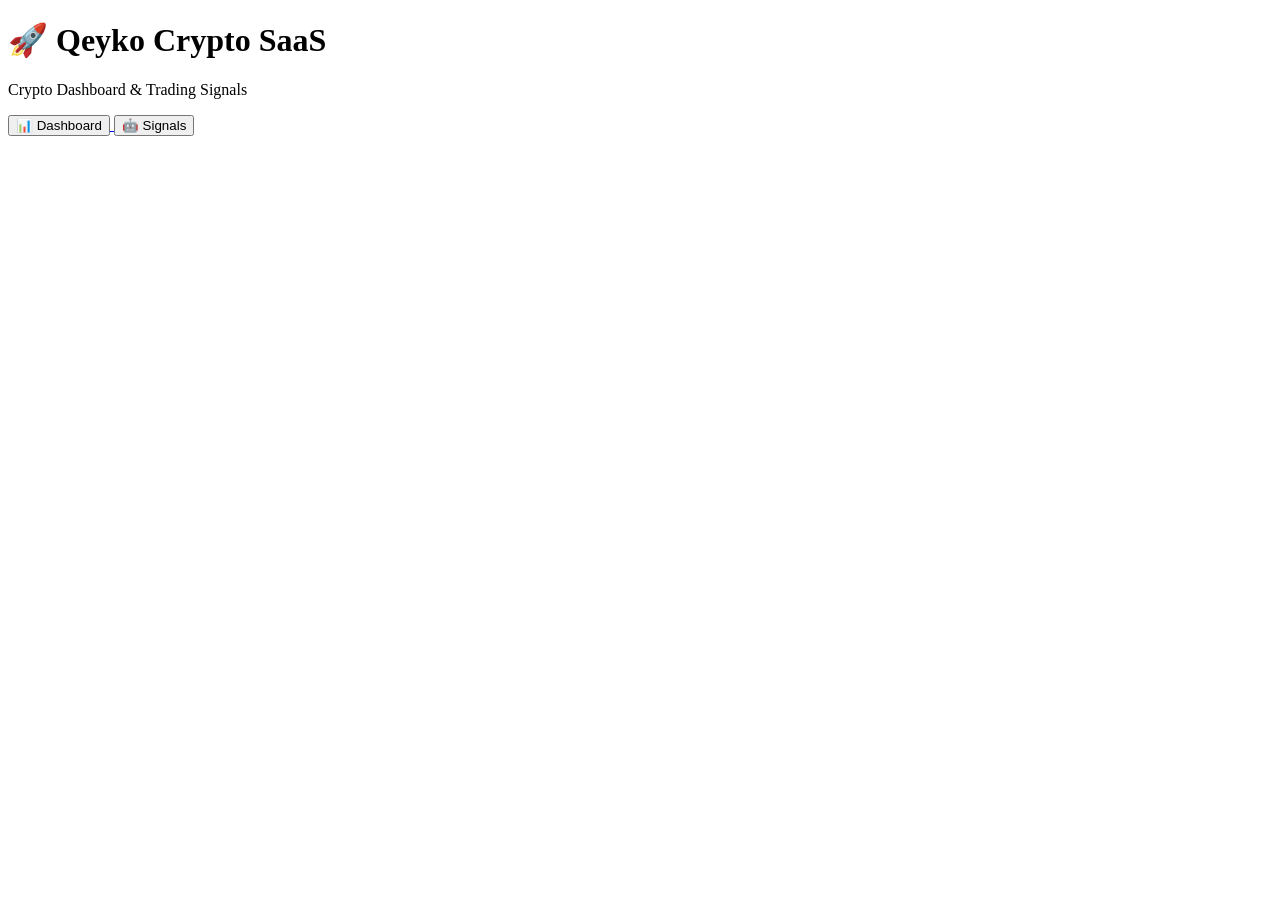
==== index.html @ b81c5e5f "index.html" ====
<!DOCTYPE html>
<html>
<head>
<title>Qeyko Crypto SaaS</title>
<link rel="stylesheet" href="style.css">
</head>

<body>

<div class="container">
    <h1>🚀 Qeyko Crypto SaaS</h1>
    <p>Crypto Dashboard & Trading Signals</p>

    <a href="dashboard.html">
        <button>📊 Dashboard</button>
    </a>

    <a href="signals.html">
        <button>🤖 Signals</button>
    </a>
</div>

</body>
</html>
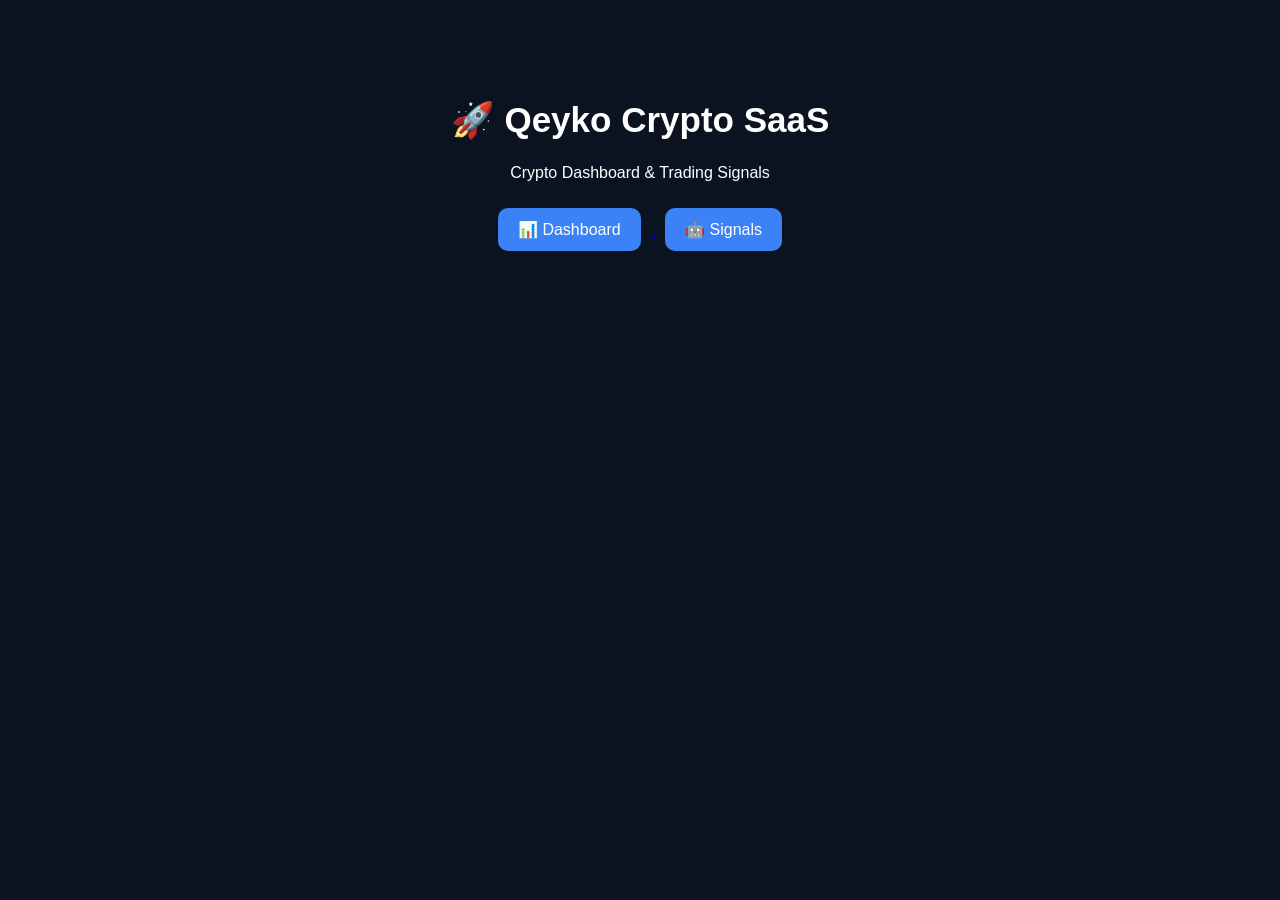
==== commit 4800095c: "index.html" ====
--- a/index.html
+++ b/index.html
@@ -1,6 +1,7 @@
 <!DOCTYPE html>
 <html>
 <head>
+<meta name="viewport" content="width=device-width, initial-scale=1.0">
 <title>Qeyko Crypto SaaS</title>
 <link rel="stylesheet" href="style.css">
 </head>
--- a/style.css
+++ b/style.css
@@ -0,0 +1,38 @@
+body {
+    margin: 0;
+    font-family: Arial;
+    background: #0b1220;
+    color: white;
+    text-align: center;
+}
+
+.container {
+    margin-top: 100px;
+}
+
+h1 {
+    font-size: 35px;
+}
+
+button {
+    padding: 12px 20px;
+    margin: 10px;
+    border: none;
+    border-radius: 10px;
+    background: #3b82f6;
+    color: white;
+    cursor: pointer;
+    font-size: 16px;
+}
+
+button:hover {
+    background: #2563eb;
+}
+
+.card {
+    background: #111827;
+    margin: 20px auto;
+    padding: 20px;
+    width: 80%;
+    border-radius: 12px;
+}
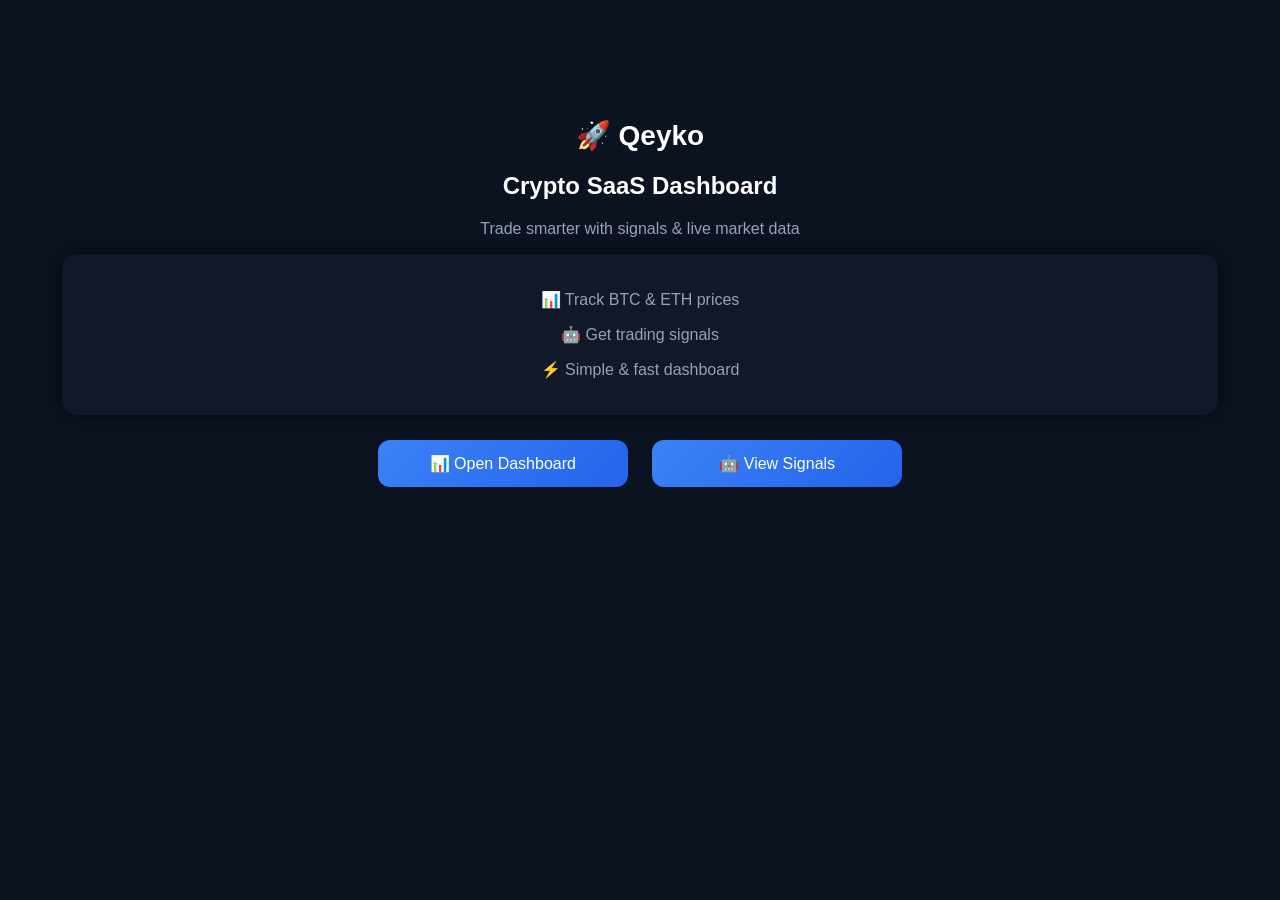
==== commit 94f9acec: "index.html" ====
--- a/index.html
+++ b/index.html
@@ -9,16 +9,25 @@
 <body>
 
 <div class="container">
-    <h1>🚀 Qeyko Crypto SaaS</h1>
-    <p>Crypto Dashboard & Trading Signals</p>
+
+    <h1 class="logo">🚀 Qeyko</h1>
+    <h2 class="title">Crypto SaaS Dashboard</h2>
+    <p class="subtitle">Trade smarter with signals & live market data</p>
+
+    <div class="card main-card">
+        <p>📊 Track BTC & ETH prices</p>
+        <p>🤖 Get trading signals</p>
+        <p>⚡ Simple & fast dashboard</p>
+    </div>
 
     <a href="dashboard.html">
-        <button>📊 Dashboard</button>
+        <button class="main-btn">📊 Open Dashboard</button>
     </a>
 
     <a href="signals.html">
-        <button>🤖 Signals</button>
+        <button class="main-btn">🤖 View Signals</button>
     </a>
+
 </div>
 
 </body>
--- a/style.css
+++ b/style.css
@@ -7,32 +7,40 @@
 }
 
 .container {
-    margin-top: 100px;
+    margin-top: 80px;
+    padding: 20px;
 }
 
 h1 {
-    font-size: 35px;
+    font-size: 28px;
+}
+
+p {
+    color: #94a3b8;
 }
 
 button {
-    padding: 12px 20px;
+    width: 80%;
+    max-width: 250px;
+    padding: 14px;
     margin: 10px;
     border: none;
-    border-radius: 10px;
-    background: #3b82f6;
+    border-radius: 12px;
+    background: linear-gradient(135deg, #3b82f6, #2563eb);
     color: white;
+    font-size: 16px;
     cursor: pointer;
-    font-size: 16px;
 }
 
 button:hover {
-    background: #2563eb;
+    opacity: 0.9;
 }
 
 .card {
+    width: 90%;
+    margin: 15px auto;
+    padding: 20px;
+    border-radius: 15px;
     background: #111827;
-    margin: 20px auto;
-    padding: 20px;
-    width: 80%;
-    border-radius: 12px;
+    box-shadow: 0 0 15px rgba(0,0,0,0.5);
 }
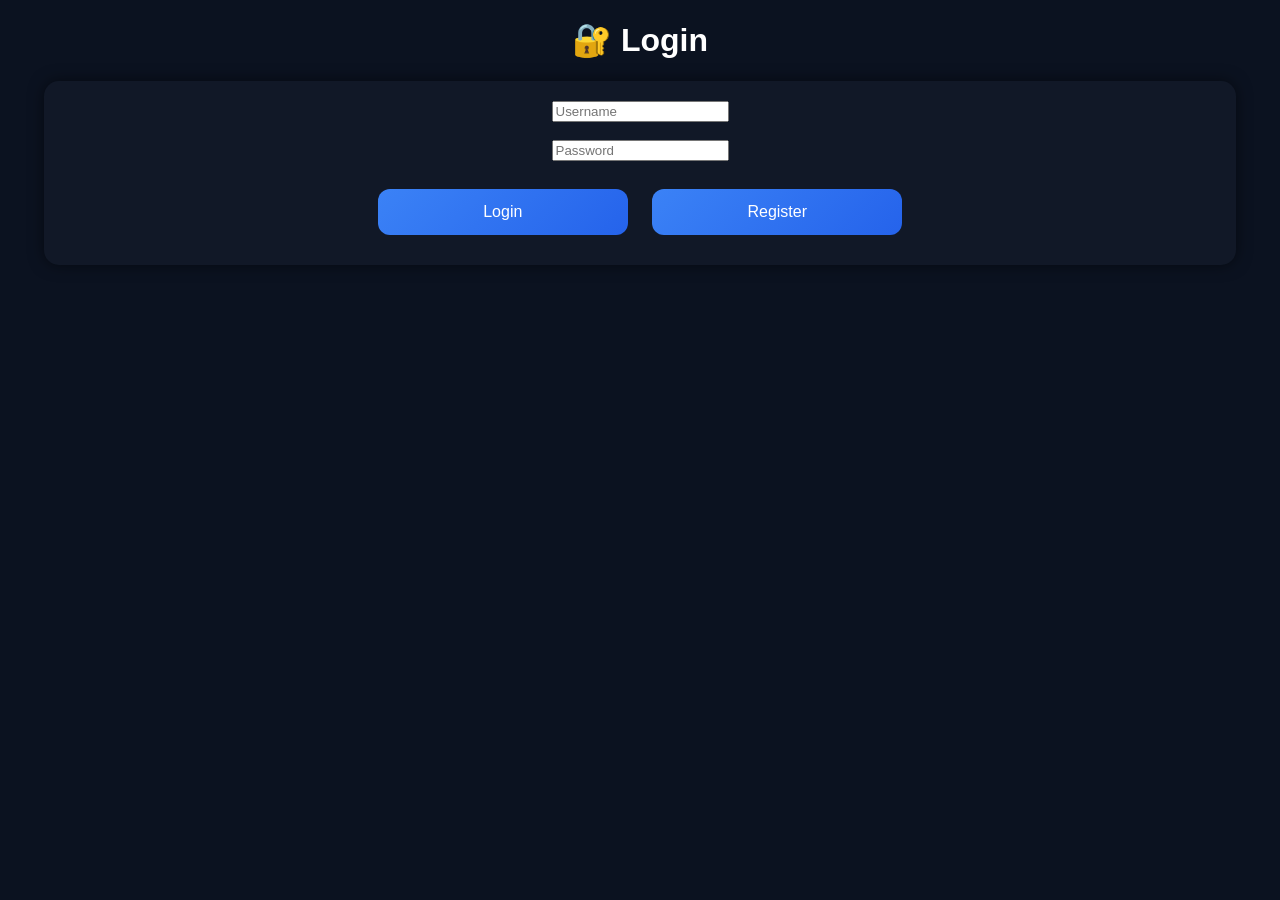
==== commit 65572f83: "index.html" ====
--- a/index.html
+++ b/index.html
@@ -10,25 +10,44 @@
 
 <div class="container">
 
-    <h1 class="logo">🚀 Qeyko</h1>
-    <h2 class="title">Crypto SaaS Dashboard</h2>
-    <p class="subtitle">Trade smarter with signals & live market data</p>
+    <h1 class="logo">🚀 Qeyko Crypto SaaS</h1>
+    <p class="subtitle">Crypto Dashboard & Trading Signals</p>
 
-    <div class="card main-card">
-        <p>📊 Track BTC & ETH prices</p>
-        <p>🤖 Get trading signals</p>
-        <p>⚡ Simple & fast dashboard</p>
-    </div>
-
+    <!-- BUTTONS -->
     <a href="dashboard.html">
-        <button class="main-btn">📊 Open Dashboard</button>
+        <button>📊 Dashboard</button>
     </a>
 
     <a href="signals.html">
-        <button class="main-btn">🤖 View Signals</button>
+        <button>🤖 Signals</button>
     </a>
+
+    <!-- FEATURES -->
+    <div class="features">
+
+        <div class="feature-box">
+            <h3>📊 Track BTC</h3>
+            <p>Follow Bitcoin & Ethereum prices</p>
+        </div>
+
+        <div class="feature-box">
+            <h3>🤖 Get Trading</h3>
+            <p>Daily buy & sell signals</p>
+        </div>
+
+        <div class="feature-box">
+            <h3>⚡ Simple & Fast</h3>
+            <p>Easy and fast dashboard</p>
+        </div>
+
+    </div>
+
+    <!-- LOGOUT -->
+    <button onclick="logout()">🚪 Logout</button>
 
 </div>
 
+<script src="script.js"></script>
+
 </body>
 </html>
--- a/style.css
+++ b/style.css
@@ -6,21 +6,31 @@
     text-align: center;
 }
 
+/* Container */
 .container {
     margin-top: 80px;
     padding: 20px;
 }
 
-h1 {
-    font-size: 28px;
+/* Titles */
+.logo {
+    font-size: 32px;
+    margin-top: 20px;
 }
 
-p {
-    color: #94a3b8;
+.title {
+    font-size: 22px;
+    margin: 5px 0;
 }
 
+.subtitle {
+    color: #94a3b8;
+    margin-bottom: 20px;
+}
+
+/* Buttons */
 button {
-    width: 80%;
+    width: 90%;
     max-width: 250px;
     padding: 14px;
     margin: 10px;
@@ -36,6 +46,7 @@
     opacity: 0.9;
 }
 
+/* Cards (dashboard & signals) */
 .card {
     width: 90%;
     margin: 15px auto;
@@ -44,3 +55,30 @@
     background: #111827;
     box-shadow: 0 0 15px rgba(0,0,0,0.5);
 }
+
+/* ===== HOME FEATURES GRID ===== */
+
+.features {
+    display: grid;
+    grid-template-columns: 1fr 1fr;
+    gap: 12px;
+    padding: 15px;
+}
+
+.feature-box {
+    background: #0f172a;
+    padding: 15px;
+    border-radius: 12px;
+    text-align: left;
+    border: 1px solid rgba(255,255,255,0.05);
+    font-size: 14px;
+}
+
+.feature-box h3 {
+    margin: 0 0 5px 0;
+}
+
+.feature-box p {
+    color: #94a3b8;
+    font-size: 13px;
+}
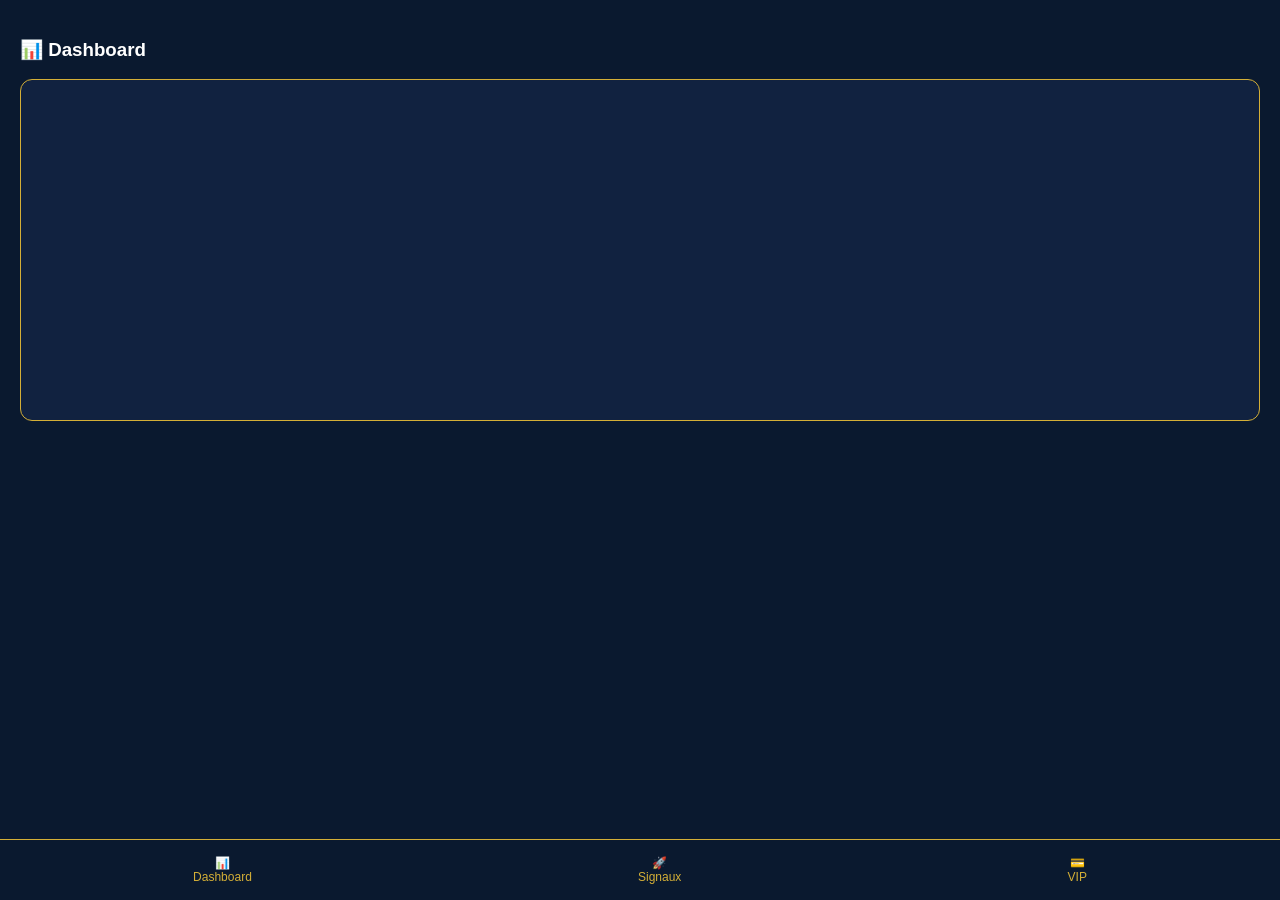
==== commit eb44591e: "index.html" ====
--- a/index.html
+++ b/index.html
@@ -1,53 +1,65 @@
+
 <!DOCTYPE html>
-<html>
+<html lang="fr">
 <head>
-<meta name="viewport" content="width=device-width, initial-scale=1.0">
-<title>Qeyko Crypto SaaS</title>
-<link rel="stylesheet" href="style.css">
+    <meta charset="UTF-8">
+    <meta name="viewport" content="width=device-width, initial-scale=1.0">
+    <title>QEYKO CRYPTO</title>
+    <style>
+        body { margin: 0; background: #0a192f; color: white; font-family: sans-serif; }
+        .page { display: none; padding: 20px; padding-bottom: 80px; }
+        .active { display: block; }
+        .card { background: #112240; padding: 20px; border-radius: 12px; border: 1px solid #d4af37; margin-bottom: 15px; }
+        .tab-bar { position: fixed; bottom: 0; width: 100%; height: 60px; background: #0a192f; display: flex; justify-content: space-around; align-items: center; border-top: 1px solid #d4af37; }
+        .tab { color: #d4af37; cursor: pointer; text-align: center; font-size: 12px; }
+        .btn { background: #d4af37; color: black; padding: 10px; border-radius: 8px; text-align: center; font-weight: bold; cursor: pointer; }
+    </style>
 </head>
-
 <body>
 
-<div class="container">
-
-    <h1 class="logo">🚀 Qeyko Crypto SaaS</h1>
-    <p class="subtitle">Crypto Dashboard & Trading Signals</p>
-
-    <!-- BUTTONS -->
-    <a href="dashboard.html">
-        <button>📊 Dashboard</button>
-    </a>
-
-    <a href="signals.html">
-        <button>🤖 Signals</button>
-    </a>
-
-    <!-- FEATURES -->
-    <div class="features">
-
-        <div class="feature-box">
-            <h3>📊 Track BTC</h3>
-            <p>Follow Bitcoin & Ethereum prices</p>
+<div id="home" class="page active">
+    <h3>📊 Dashboard</h3>
+    <div class="card" id="chart-container" style="height:300px;">
         </div>
-
-        <div class="feature-box">
-            <h3>🤖 Get Trading</h3>
-            <p>Daily buy & sell signals</p>
-        </div>
-
-        <div class="feature-box">
-            <h3>⚡ Simple & Fast</h3>
-            <p>Easy and fast dashboard</p>
-        </div>
-
-    </div>
-
-    <!-- LOGOUT -->
-    <button onclick="logout()">🚪 Logout</button>
-
 </div>
 
-<script src="script.js"></script>
+<div id="signals" class="page">
+    <h3>🚀 Signaux VIP</h3>
+    <div class="card">
+        <p>1. BTC/USDT Long - Entry: 64k - TP: 66k</p>
+        <p>2. ETH/USDT Short - Entry: 3.1k - TP: 2.9k</p>
+    </div>
+</div>
 
+<div id="vip" class="page">
+    <h3>💳 Accès VIP</h3>
+    <div class="card">
+        <p>Peman: 10$ USDT (TRC20)</p>
+        <div style="background:#000; padding:10px; font-size:12px;">TUvxxxxxxxxxxxxxxxxxxxxxxxxxxx</div>
+        <br>
+        <div class="btn" onclick="alert('Tanpri voye screenshot la!')">J'ai payé</div>
+    </div>
+</div>
+
+<div class="tab-bar">
+    <div class="tab" onclick="show('home')">📊<br>Dashboard</div>
+    <div class="tab" onclick="show('signals')">🚀<br>Signaux</div>
+    <div class="tab" onclick="show('vip')">💳<br>VIP</div>
+</div>
+
+<script>
+    function show(pageId) {
+        document.querySelectorAll('.page').forEach(p => p.classList.remove('active'));
+        document.getElementById(pageId).classList.add('active');
+        
+        // Lojik pou chaje/retire grafik la pou l pa lag
+        if(pageId === 'home') {
+            document.getElementById('chart-container').innerHTML = '<iframe src="https://s.tradingview.com/embed-widget/mini-symbol-overview/?symbol=BINANCE:BTCUSDT&theme=dark" width="100%" height="100%" frameborder="0"></iframe>';
+        } else {
+            document.getElementById('chart-container').innerHTML = ''; // Libere memwa
+        }
+    }
+    show('home'); // Chaje dashboard an premye
+</script>
 </body>
 </html>
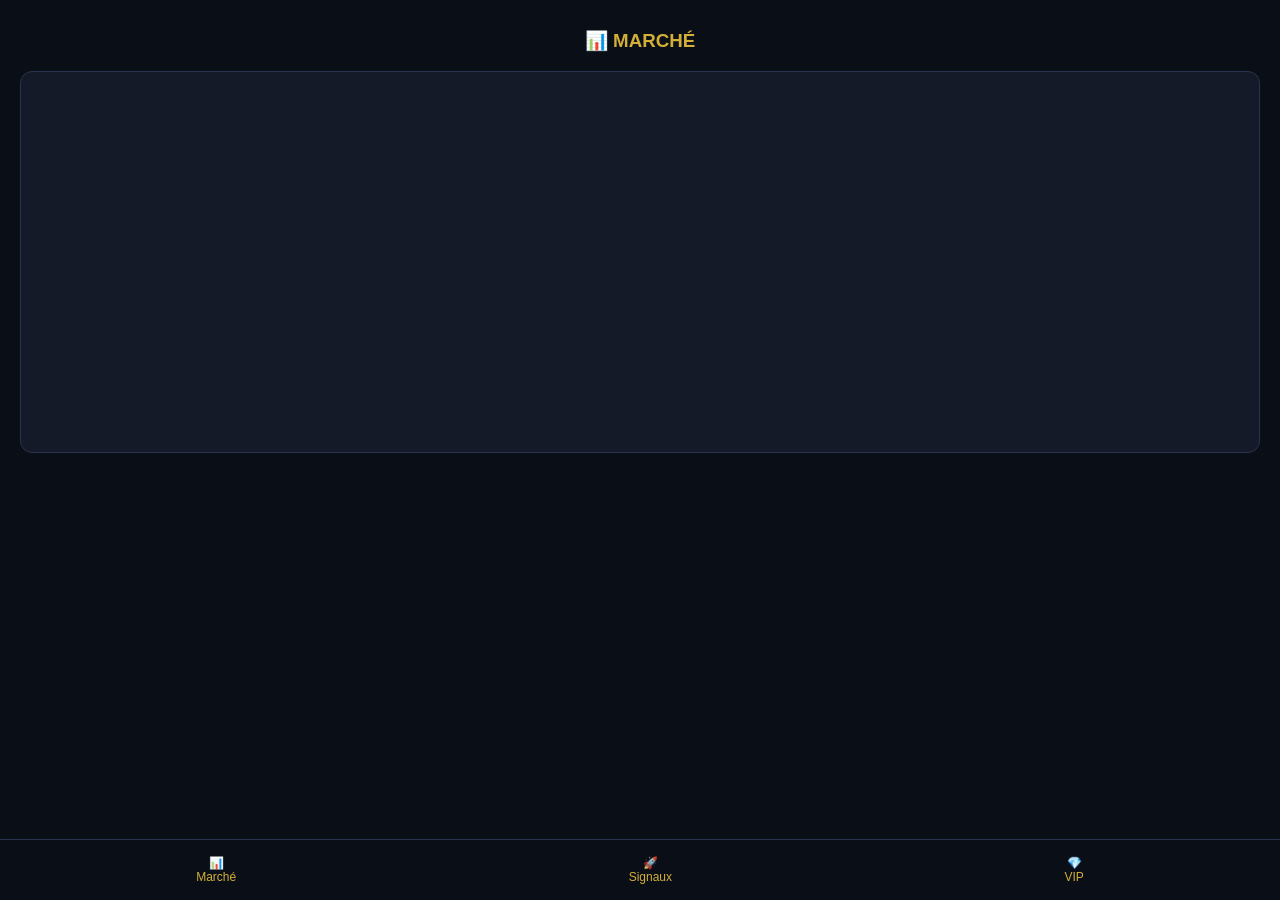
==== commit 812bbf27: "index.html" ====
--- a/index.html
+++ b/index.html
@@ -1,50 +1,71 @@
-
 <!DOCTYPE html>
 <html lang="fr">
 <head>
     <meta charset="UTF-8">
     <meta name="viewport" content="width=device-width, initial-scale=1.0">
-    <title>QEYKO CRYPTO</title>
+    <title>QEYKO CAPITAL</title>
     <style>
-        body { margin: 0; background: #0a192f; color: white; font-family: sans-serif; }
-        .page { display: none; padding: 20px; padding-bottom: 80px; }
+        body { margin: 0; background: #0a0e17; color: white; font-family: 'Segoe UI', sans-serif; padding-bottom: 80px; }
+        .page { display: none; padding: 20px; }
         .active { display: block; }
-        .card { background: #112240; padding: 20px; border-radius: 12px; border: 1px solid #d4af37; margin-bottom: 15px; }
-        .tab-bar { position: fixed; bottom: 0; width: 100%; height: 60px; background: #0a192f; display: flex; justify-content: space-around; align-items: center; border-top: 1px solid #d4af37; }
+        
+        h3 { color: #d4af37; text-align: center; margin-top: 10px; }
+        
+        .card { background: #151a28; padding: 15px; border-radius: 12px; border: 1px solid #2a334d; margin-bottom: 15px; }
+        
+        .signal-card { background: #151a28; padding: 15px; border-radius: 12px; border: 1px solid #2a334d; margin-bottom: 15px; display: flex; justify-content: space-between; align-items: center; }
+        .signal-title { font-weight: bold; font-size: 18px; }
+        
+        .action-btn { padding: 8px 20px; border-radius: 8px; font-weight: bold; color: white; font-size: 14px; text-align: center; }
+        .buy-btn { background: linear-gradient(90deg, #00c087, #008f65); }
+        .sell-btn { background: linear-gradient(90deg, #ff4d4d, #b30000); }
+
+        .tab-bar { position: fixed; bottom: 0; width: 100%; height: 60px; background: #0a0e17; display: flex; justify-content: space-around; align-items: center; border-top: 1px solid #2a334d; }
         .tab { color: #d4af37; cursor: pointer; text-align: center; font-size: 12px; }
-        .btn { background: #d4af37; color: black; padding: 10px; border-radius: 8px; text-align: center; font-weight: bold; cursor: pointer; }
+        .btn { display:block; text-decoration:none; background:#d4af37; color:#000; padding:12px; border-radius:8px; font-weight:bold; text-align:center; }
     </style>
 </head>
 <body>
 
 <div id="home" class="page active">
-    <h3>📊 Dashboard</h3>
-    <div class="card" id="chart-container" style="height:300px;">
-        </div>
+    <h3>📊 MARCHÉ</h3>
+    <div class="card" id="chart-container" style="height:350px;"></div>
 </div>
 
 <div id="signals" class="page">
-    <h3>🚀 Signaux VIP</h3>
-    <div class="card">
-        <p>1. BTC/USDT Long - Entry: 64k - TP: 66k</p>
-        <p>2. ETH/USDT Short - Entry: 3.1k - TP: 2.9k</p>
+    <h3>🚀 SIGNAUX VIP</h3>
+    <div class="signal-card">
+        <div>
+            <div class="signal-title">BTC / USDT</div>
+            <div style="font-size:12px; color:#aaa; margin-top:5px;">Entrée: 60,300$ | TP: 61,500$</div>
+        </div>
+        <div class="action-btn buy-btn">BUY 📈</div>
+    </div>
+    <div class="signal-card">
+        <div>
+            <div class="signal-title">ETH / USDT</div>
+            <div style="font-size:12px; color:#aaa; margin-top:5px;">Entrée: 3,150$ | TP: 3,050$</div>
+        </div>
+        <div class="action-btn sell-btn">SELL 📉</div>
     </div>
 </div>
 
 <div id="vip" class="page">
-    <h3>💳 Accès VIP</h3>
-    <div class="card">
-        <p>Peman: 10$ USDT (TRC20)</p>
-        <div style="background:#000; padding:10px; font-size:12px;">TUvxxxxxxxxxxxxxxxxxxxxxxxxxxx</div>
-        <br>
-        <div class="btn" onclick="alert('Tanpri voye screenshot la!')">J'ai payé</div>
+    <h3>💎 ACCÈS PREMIUM</h3>
+    <div class="card" style="text-align:center;">
+        <p>Recevez 3 signaux quotidiens. Retraits autorisés le samedi.</p>
+        <div style="background:#0a0e17; padding:15px; border-radius:8px; border:1px solid #d4af37; margin: 15px 0;">
+            USDT (TRC20):<br>
+            <span style="word-break: break-all; font-family: monospace;">TUvxxxxxxxxxxxxxxxxxxxxxxxxxxx</span>
+        </div>
+        <a href="https://t.me/KerbyUsername" class="btn">✅ ACTIVER MON ACCÈS</a>
     </div>
 </div>
 
 <div class="tab-bar">
-    <div class="tab" onclick="show('home')">📊<br>Dashboard</div>
+    <div class="tab" onclick="show('home')">📊<br>Marché</div>
     <div class="tab" onclick="show('signals')">🚀<br>Signaux</div>
-    <div class="tab" onclick="show('vip')">💳<br>VIP</div>
+    <div class="tab" onclick="show('vip')">💎<br>VIP</div>
 </div>
 
 <script>
@@ -52,14 +73,13 @@
         document.querySelectorAll('.page').forEach(p => p.classList.remove('active'));
         document.getElementById(pageId).classList.add('active');
         
-        // Lojik pou chaje/retire grafik la pou l pa lag
         if(pageId === 'home') {
             document.getElementById('chart-container').innerHTML = '<iframe src="https://s.tradingview.com/embed-widget/mini-symbol-overview/?symbol=BINANCE:BTCUSDT&theme=dark" width="100%" height="100%" frameborder="0"></iframe>';
         } else {
-            document.getElementById('chart-container').innerHTML = ''; // Libere memwa
+            document.getElementById('chart-container').innerHTML = '';
         }
     }
-    show('home'); // Chaje dashboard an premye
+    show('home');
 </script>
 </body>
 </html>
